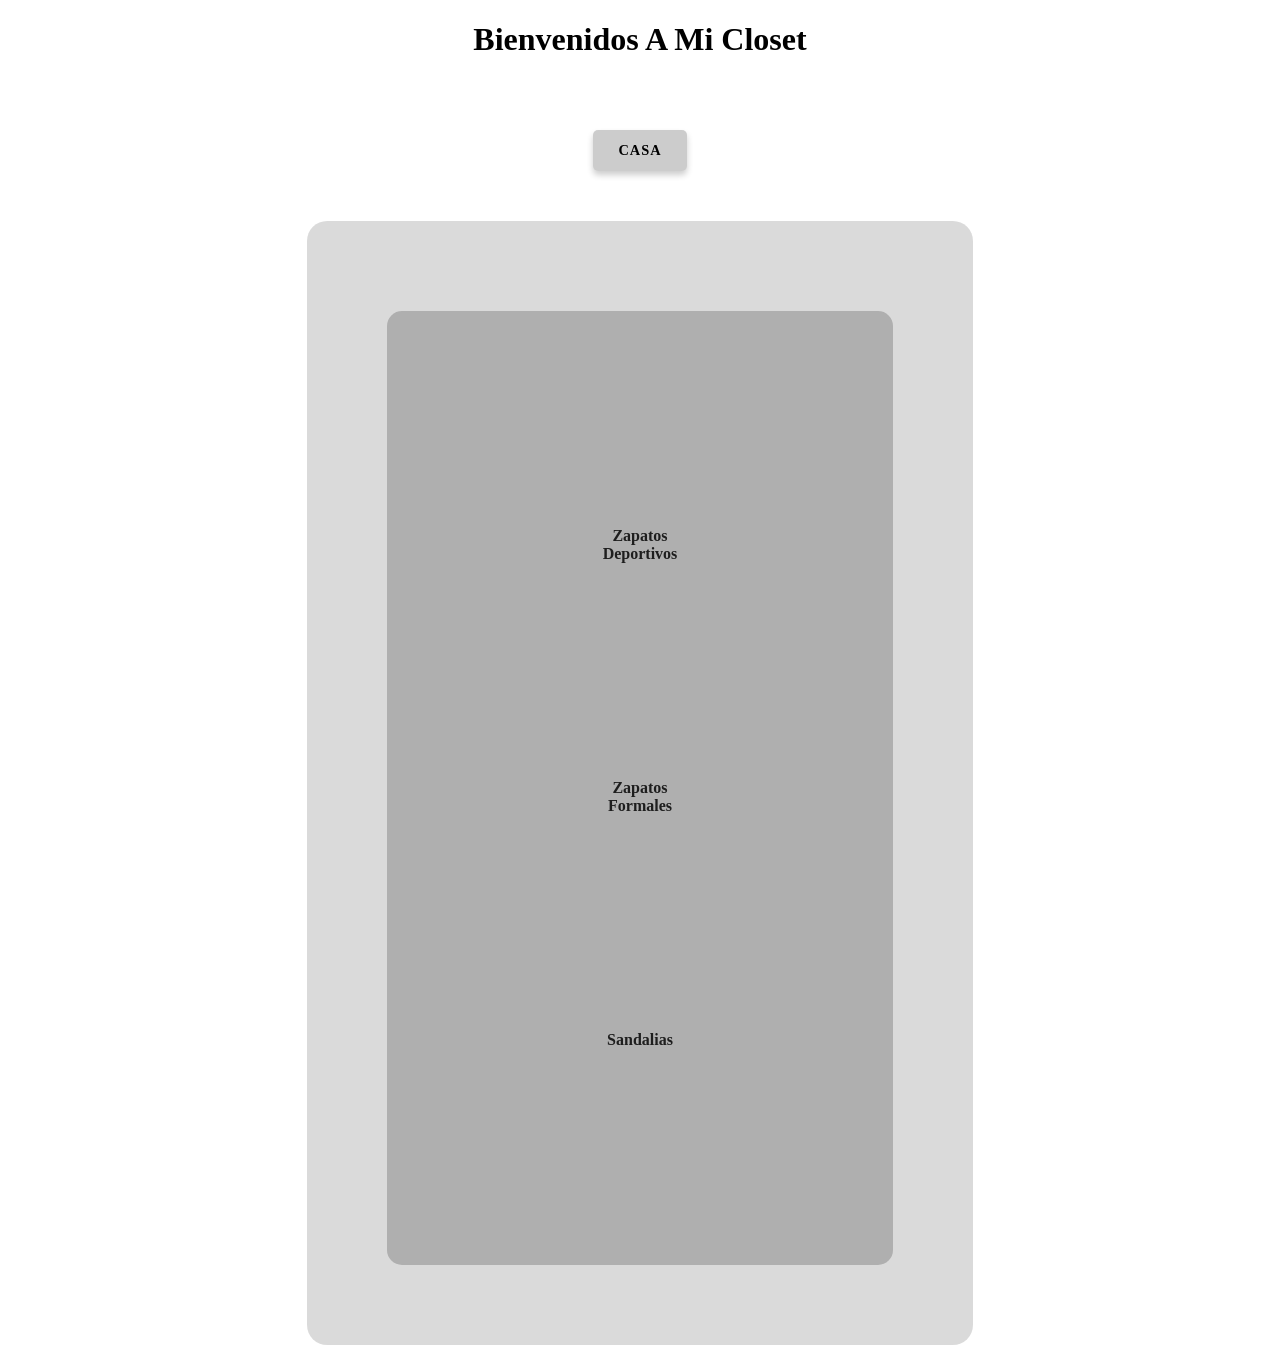
==== index.html @ c2ae6e4a "trabajo" ====
<!DOCTYPE html>
<html lang="en">
<head>
  <meta charset="UTF-8">
  <meta name="viewport" content="width=device-width, initial-scale=1.0">
  <link rel="stylesheet" href="/Closet/style.css">
  <title>Closet Personal</title>
</head>
<body>
  <header class="hero">
    <h1> Bienvenidos A Mi Closet</h1>
    <div class="hero__nav-link">
      <a href="/Casa/index.html"> Casa </a>
    </div>
  </header>
  <main>
    <div class="closet">
      <div class="closet__shoes">
        <p class="closet__shoes-item">Zapatos Deportivos</p>
        <p class="closet__shoes-item">Zapatos Formales</p>
        <p class="closet__shoes-item">Sandalias</p>
      </div>
    </div>
  </main>
</body>
</html>
---- Closet/style.css ----
.hero {
  text-align: center;
  color: black;
}

.hero__nav-link a {
  display: inline-block;
  padding: 12px 25px;
  margin: 50px;
  background-color: rgb(0, 0, 0, 0.201);
  color: #000000;
  text-decoration: none;
  font-weight: bold;
  border-radius: 5px;
  text-transform: uppercase;
  font-size: 0.9rem;
  letter-spacing: 1px;
  transition: all 0.3s ease;
  box-shadow: 0 4px 6px rgba(0, 0, 0, 0.201);
}

.hero__nav-link a:hover {
  display: inline-block;
  padding: 12px 25px;
  margin: 50px;
  background-color: rgb(0, 0, 0);
  color: rgba(255, 255, 255, 0.438);
  text-decoration: none;
  font-weight: bold;
  border-radius: 5px;
  text-transform: uppercase;
  font-size: 0.9rem;
  letter-spacing: 1px;
  transition: all 0.3s ease;
  box-shadow: 0 4px 6px rgba(0, 0, 0, 0.201);
}

.closet{
  padding: 80px;
  margin: auto;
  background-color: rgba(0, 0, 0, 0.145);
  border-radius: 20px;
  width: 40%;
}

.closet__shoes{
  background-color: rgba(0, 0, 0, 0.201);
  margin-top: 10px;
  border-radius: 15px;
  padding: 100px 100px;
}

.closet__shoes-item{
  text-align: center;
  padding: 100px 100px;
  color:rgb(30, 30, 30);
  font-weight: bold;
  border-radius: 5px;
}

.closet__shoes-item:hover {
  background-color: rgba(0, 0, 0, 0.169);
}
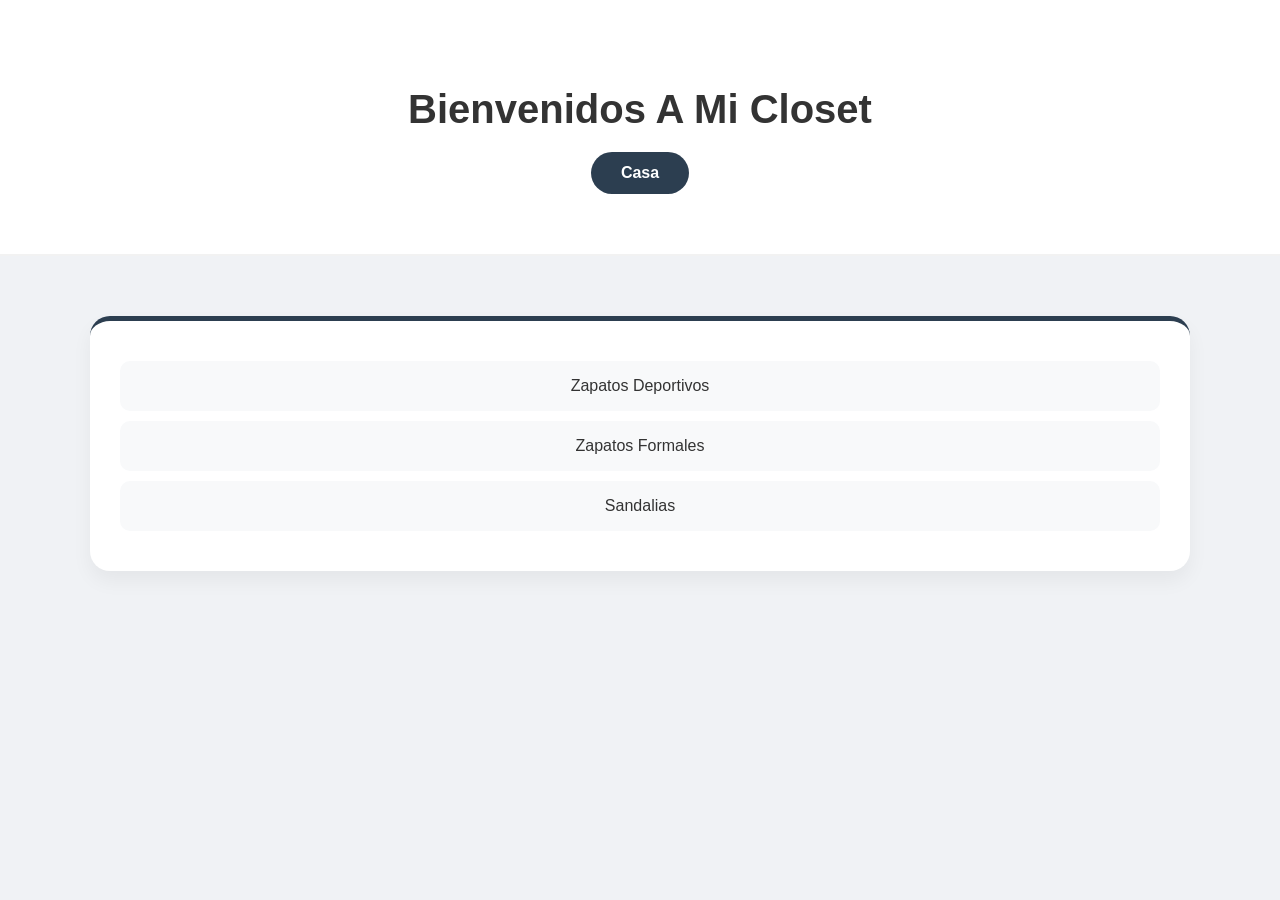
==== commit 32f1055b: "Definitiva" ====
--- a/index.html
+++ b/index.html
@@ -23,4 +23,5 @@
     </div>
   </main>
 </body>
+
 </html>
--- a/Closet/style.css
+++ b/Closet/style.css
@@ -1,65 +1,69 @@
-
+body {
+  font-family: 'Segoe UI', Arial, sans-serif;
+  background-color: #f0f2f5;
+  margin: 0;
+  color: #333;
+}
 
 .hero {
   text-align: center;
-  color: black;
+  padding: 60px 20px;
+  background-color: #ffffff;
+  border-bottom: 2px solid rgba(0, 0, 0, 0.05);
+}
+
+.hero h1 {
+  font-size: 2.5rem;
+  margin-bottom: 20px;
 }
 
 .hero__nav-link a {
   display: inline-block;
-  padding: 12px 25px;
-  margin: 50px;
-  background-color: rgb(0, 0, 0, 0.201);
-  color: #000000;
+  padding: 12px 30px;
+  background-color: #2c3e50;
+  color: white;
   text-decoration: none;
+  border-radius: 50px;
   font-weight: bold;
-  border-radius: 5px;
-  text-transform: uppercase;
-  font-size: 0.9rem;
-  letter-spacing: 1px;
-  transition: all 0.3s ease;
-  box-shadow: 0 4px 6px rgba(0, 0, 0, 0.201);
+  transition: transform 0.3s, background 0.3s;
 }
 
 .hero__nav-link a:hover {
-  display: inline-block;
-  padding: 12px 25px;
-  margin: 50px;
-  background-color: rgb(0, 0, 0);
-  color: rgba(255, 255, 255, 0.438);
-  text-decoration: none;
-  font-weight: bold;
-  border-radius: 5px;
-  text-transform: uppercase;
-  font-size: 0.9rem;
-  letter-spacing: 1px;
-  transition: all 0.3s ease;
-  box-shadow: 0 4px 6px rgba(0, 0, 0, 0.201);
+  background-color: #34495e;
+  transform: scale(1.05);
 }
 
-.closet{
-  padding: 80px;
-  margin: auto;
-  background-color: rgba(0, 0, 0, 0.145);
-  border-radius: 20px;
-  width: 40%;
+.closet {
+  display: grid;
+  grid-template-columns: repeat(auto-fit, minmax(280px, 1fr));
+  gap: 25px;
+  max-width: 1100px;
+  margin: 40px auto;
+  padding: 20px;
 }
 
-.closet__shoes{
-  background-color: rgba(0, 0, 0, 0.201);
-  margin-top: 10px;
-  border-radius: 15px;
-  padding: 100px 100px;
+.closet__shoes {
+  background-color: white;
+  padding: 30px;
+  border-radius: 20px;
+  box-shadow: 0 10px 20px rgba(0, 0, 0, 0.05);
+  border-top: 5px solid #2c3e50;
 }
 
-.closet__shoes-item{
+.closet__shoes-item {
+  background-color: #f8f9fa;
+  margin: 10px 0;
+  padding: 15px;
+  border-radius: 10px;
+  font-weight: 500;
   text-align: center;
-  padding: 100px 100px;
-  color:rgb(30, 30, 30);
-  font-weight: bold;
-  border-radius: 5px;
+  transition: all 0.3s ease;
+  cursor: pointer;
+  border: 1px solid transparent;
 }
 
 .closet__shoes-item:hover {
-  background-color: rgba(0, 0, 0, 0.169);
-}
+  background-color: #e9ecef;
+  border-color: #2c3e50;
+  transform: translateX(5px);
+}
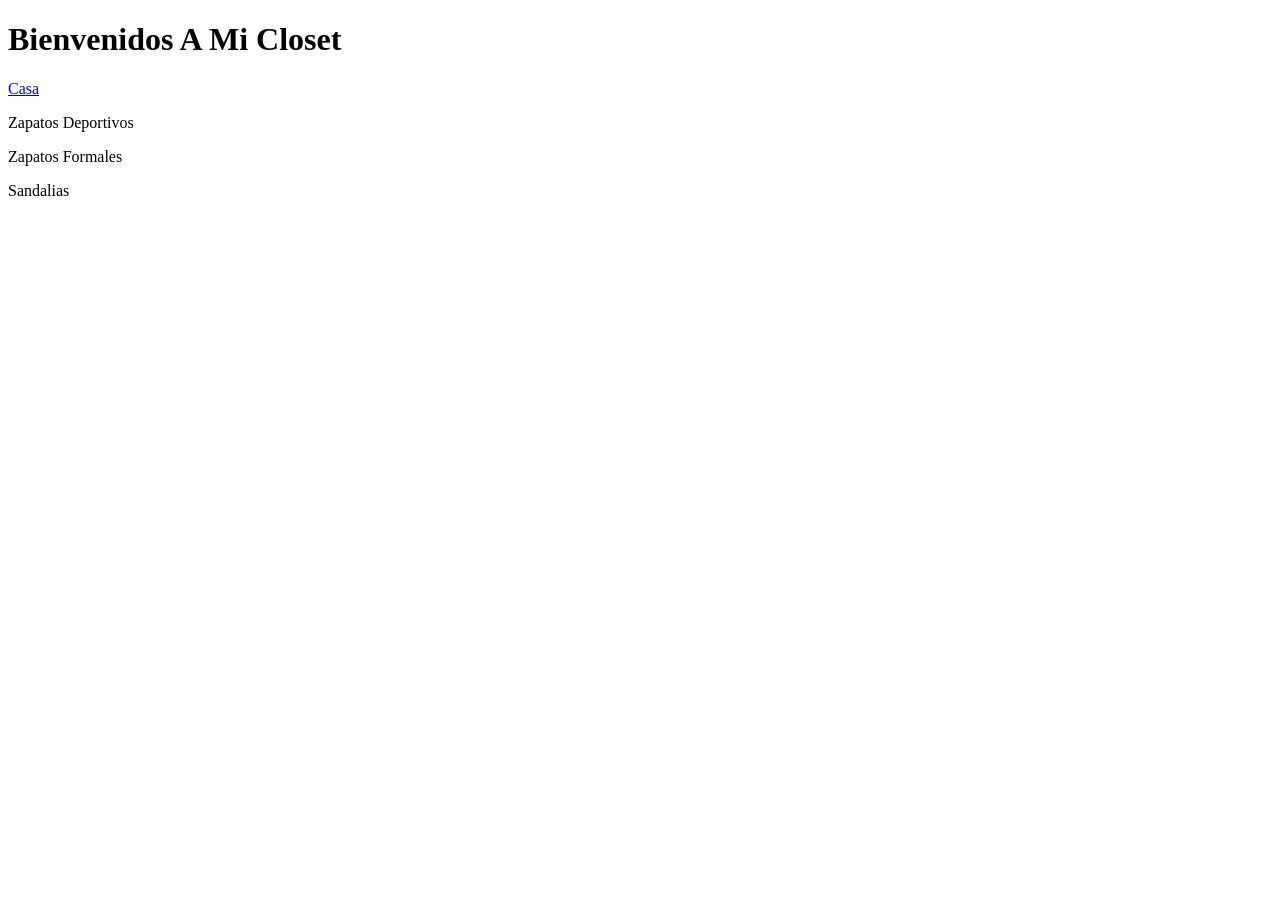
==== commit 1df4f9c4: "Definitivaa" ====
--- a/index.html
+++ b/index.html
@@ -3,7 +3,7 @@
 <head>
   <meta charset="UTF-8">
   <meta name="viewport" content="width=device-width, initial-scale=1.0">
-  <link rel="stylesheet" href="/Closet/style.css">
+  <link rel="stylesheet" href="../Mtd__Bem/Closet/style.css">
   <title>Closet Personal</title>
 </head>
 <body>
